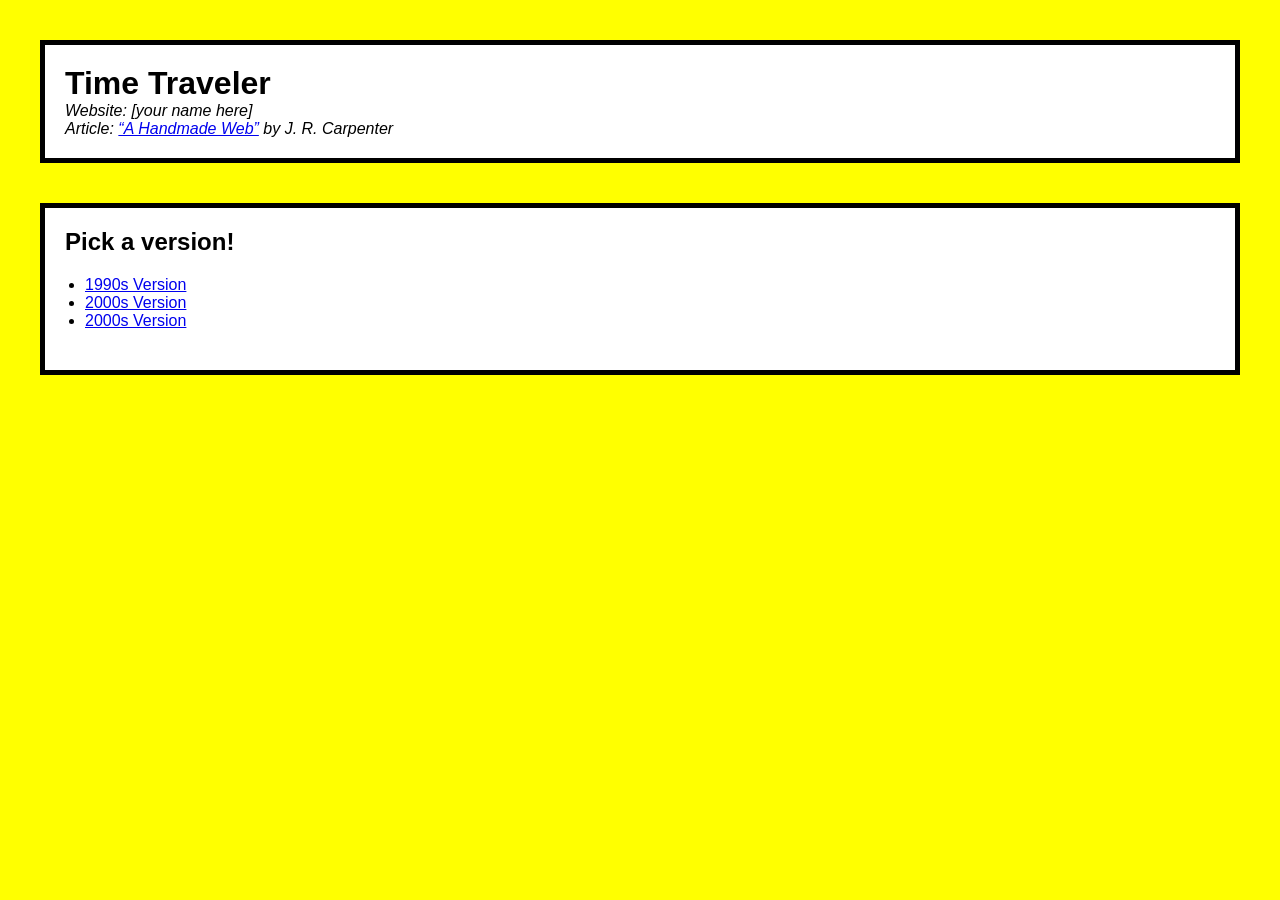
==== index.html @ 68878ce8 "first commit" ====
<!DOCTYPE html>
<html lang="en">
<head>
	<meta charset="UTF-8">
	<meta name="viewport" content="width=device-width, initial-scale=1.0">
	<title>Time Traveler</title>
	<link rel="stylesheet" href="assets/css/homepage.css">
</head>
<body>

	<header>
		<h1>Time Traveler</h1>
		<p><em>Website: [your name here]</em></p>
		<p><em>Article: <a href="https://luckysoap.com/statements/handmadeweb.html" target="_blank">“A Handmade Web”</a> by J. R. Carpenter</em></p>
	</header>

	<nav>
		<h2>Pick a version!</h2>
		<ul>
			<li><a href="1990s/">1990s Version</a></li>
			<li><a href="2000s/">2000s Version</a></li>
			<li><a href="2010s/">2000s Version</a></li>
		</ul>
	</nav>

</body>
</html>
---- assets/css/homepage.css ----
/* Add styles to all elements */
* {
	margin: 0; /* remove margin from all elements */
	padding: 0; /* remove padding from all elements */
	box-sizing: border-box; /* fix width calculation, more info here: https://developer.mozilla.org/en-US/docs/Web/CSS/Reference/Properties/box-sizing */
}

/* Write your CSS below (feel free to change the styles already here) */
body {
	font-family: sans-serif;
	background-color: yellow;
}
header {
	padding: 20px;
	margin: 40px;
	background-color: white;
	border: 5px solid black;
}
nav {
	padding: 20px;
	margin: 40px;
	background-color: white;
	border: 5px solid black;
}
ul {
	margin: 20px;
}
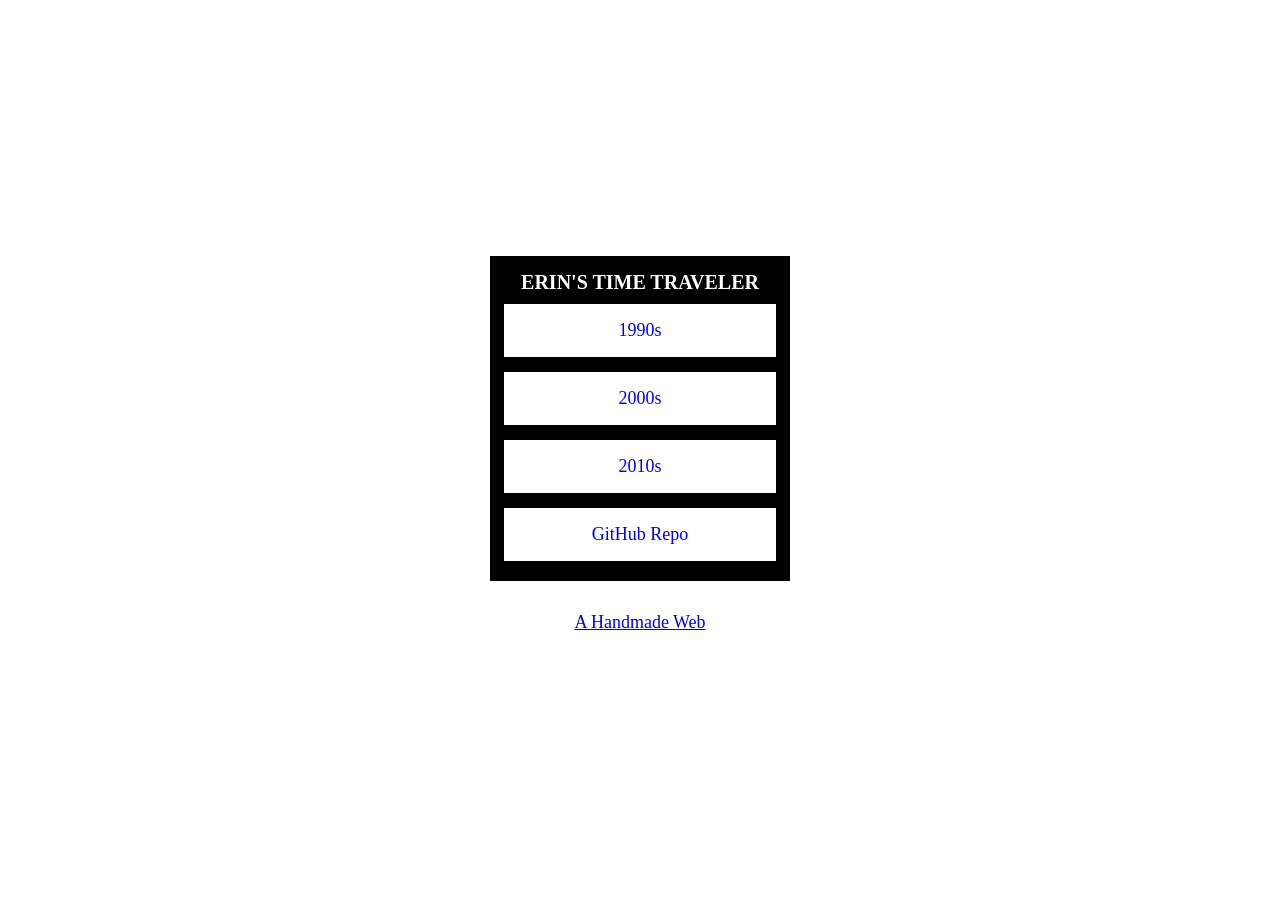
==== commit e6edacde: "final commit" ====
--- a/index.html
+++ b/index.html
@@ -1,27 +1,37 @@
 <!DOCTYPE html>
 <html lang="en">
 <head>
-	<meta charset="UTF-8">
-	<meta name="viewport" content="width=device-width, initial-scale=1.0">
-	<title>Time Traveler</title>
-	<link rel="stylesheet" href="assets/css/homepage.css">
+  <meta charset="UTF-8">
+  <meta name="viewport" content="width=device-width, initial-scale=1.0">
+  <title>Time Traveler</title>
+  <link rel="stylesheet" href="homepage.css">
 </head>
 <body>
 
-	<header>
-		<h1>Time Traveler</h1>
-		<p><em>Website: [your name here]</em></p>
-		<p><em>Article: <a href="https://luckysoap.com/statements/handmadeweb.html" target="_blank">“A Handmade Web”</a> by J. R. Carpenter</em></p>
-	</header>
+	<div class="one">
+		<div class="two">
+		  <div class="three">
+			
+		  </div>
+		</div>
 
-	<nav>
-		<h2>Pick a version!</h2>
-		<ul>
-			<li><a href="1990s/">1990s Version</a></li>
-			<li><a href="2000s/">2000s Version</a></li>
-			<li><a href="2010s/">2000s Version</a></li>
-		</ul>
-	</nav>
+		<div class="four">
+		  <h1 class="name">ERIN'S TIME TRAVELER</h1>
+		  <div class="five">
+			<a class="six" href="./1990s/index.html">1990s</a>
+			<a class="six" href="./2000s/index.html">2000s</a>
+			<a class="six" href="./2010s/index.html">2010s</a>
+			<a class="six" href="https://github.com/erinnpark/erinistraveling" target="_blank">GitHub Repo</a>
+		  </div>
+		</div>
+	</div>
+
+
+	  
+	<div class="seven-links">
+		<a class="article-three" href="https://luckysoap.com/statements/handmadeweb.html">A Handmade Web</a>
+	</div>
+
 
 </body>
 </html>
--- a/homepage.css
+++ b/homepage.css
@@ -0,0 +1,110 @@
+body {
+    margin: 0;
+    padding: 0;
+    background-size: contain;
+    font-family: cursive;
+    display: flex;
+    flex-direction: column;
+    justify-content: center;
+    align-items: center;
+    height: 100vh;
+    
+  }
+  
+  .one {
+    background-color: #000000;
+    border: 5px solid #ffffff;
+    width: 300px;
+    border-radius: 0;
+    display: flex;
+    flex-direction: column;
+    align-items: center;
+    overflow: hidden;
+  }
+  
+  .two {
+    width: 200%;
+    background-color: #ffffff;
+    color: white;
+    font-size: 12px;
+    display: flex;
+    justify-content: space-between;
+    align-items: center;
+  
+  }
+  
+  
+
+  
+  .four {
+    padding: 5px 60px 20px;
+    width: 100%;
+    text-align: center;
+  }
+  
+  .name {
+    font-size: 20px;
+    margin-bottom: 10px;
+    margin-top: 10px;
+    color:#ffffff;;
+  }
+  
+  .five {
+    display: flex;
+    flex-direction: column;
+    gap: 15px;
+    align-items: center;
+  }
+  
+  .seven-links {
+    margin-top: 10px;
+    display: flex;
+    justify-content: center;
+    gap: 16px;
+    width: 100%;
+    max-width: 420px;
+  }
+
+  .seven-links{
+    background-color: #000000;
+    padding: 16px;
+    font-size: 18px;
+    text-decoration: none;
+    transition: 0.2s ease;
+    display: inline-block;
+    text-align: center;
+    width: 240px;
+    
+  }
+
+  .seven-links:hover{
+    background-color: #000000;
+    transform: scale(1.2);
+    color: white;
+  }
+
+  .seven-links {
+    background-color: #ffffff;
+    color: rgb(0, 0, 0);
+
+  }
+
+  
+  .six {
+    background-color: #ffffff;
+    padding: 16px;
+    font-size: 18px;
+    text-decoration: none;
+    transition: 0.2s ease;
+    display: inline-block;
+    text-align: center;
+    width: 240px;
+  }
+  
+  .six:hover {
+    background-color: #000000;
+    box-shadow: 2px 2px 0 #000000;
+    transform: scale(1.2);
+    color: white;
+  }
+  
